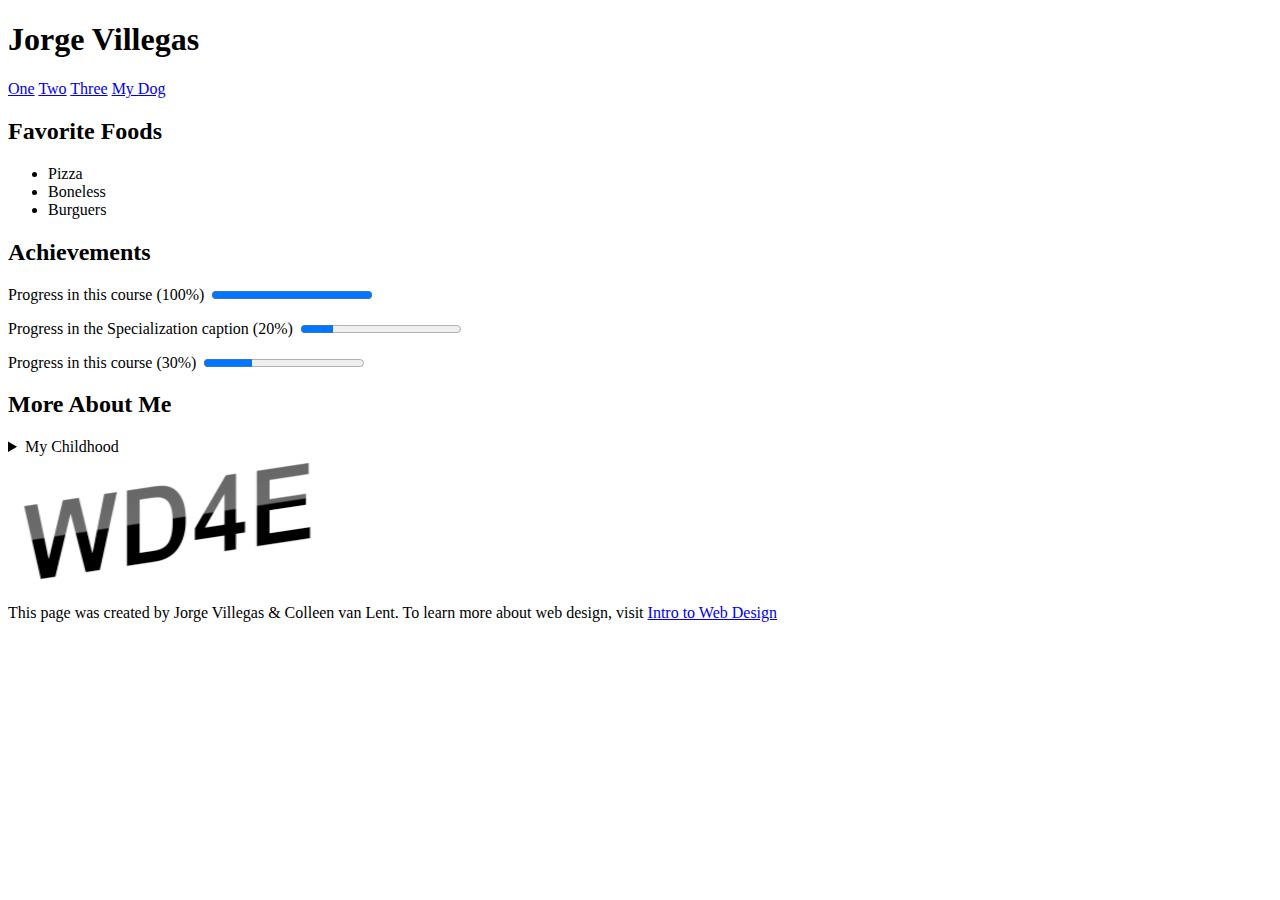
==== index.html @ 2d4f9601 "Initial commit" ====
<!DOCTYPE html>
<html lang="en">
<head>
    <meta charset="UTF-8">
    <meta http-equiv="X-UA-Compatible" content="IE=edge">
    <meta name="viewport" content="width=device-width, initial-scale=1.0">
    <title>My Web Page</title>
</head>
<body>
    <header>
        <h1>Jorge Villegas</h1>
    </header>
    <section>
        <nav>
            <a href="one.html">One</a>
            <a href="two.html">Two</a>
            <a href="three.html">Three</a>
            <a href="myDog.html">My Dog</a>
        </nav>
    </section>
    <section>
        <h2>Favorite Foods</h2>
        <ul>
            <li>Pizza</li>
            <li>Boneless</li>
            <li>Burguers</li>
        </ul>
    </section>
    <section>
        <h2>Achievements</h2>
        <p>Progress in this course (100%) &nbsp;<progress max="100" value="100">70%</progress></p>
        <p>Progress in the Specialization caption (20%) &nbsp;<progress max="100" value="20">20%</progress></p>
        <p>Progress in this course (30%) &nbsp;<progress max="100" value="30">30%</progress></p>
    </section>
    <section>
        <h2>More About Me</h2>
        <details>
            <summary>My Childhood</summary>
            I grew up in Monterrey, Mexico. I lived in the outskirts of the city. 
        </details>
    </section>
    <footer>
        <img src="imgs/newlogo.png">
        <br>
        <p>This page was created by Jorge Villegas & Colleen van Lent. To learn more about web design, visit <a href="https://www.coursera.org/learn/html/home/week/1">Intro to Web Design</a></p>
    </footer>

    
</body>
</html>
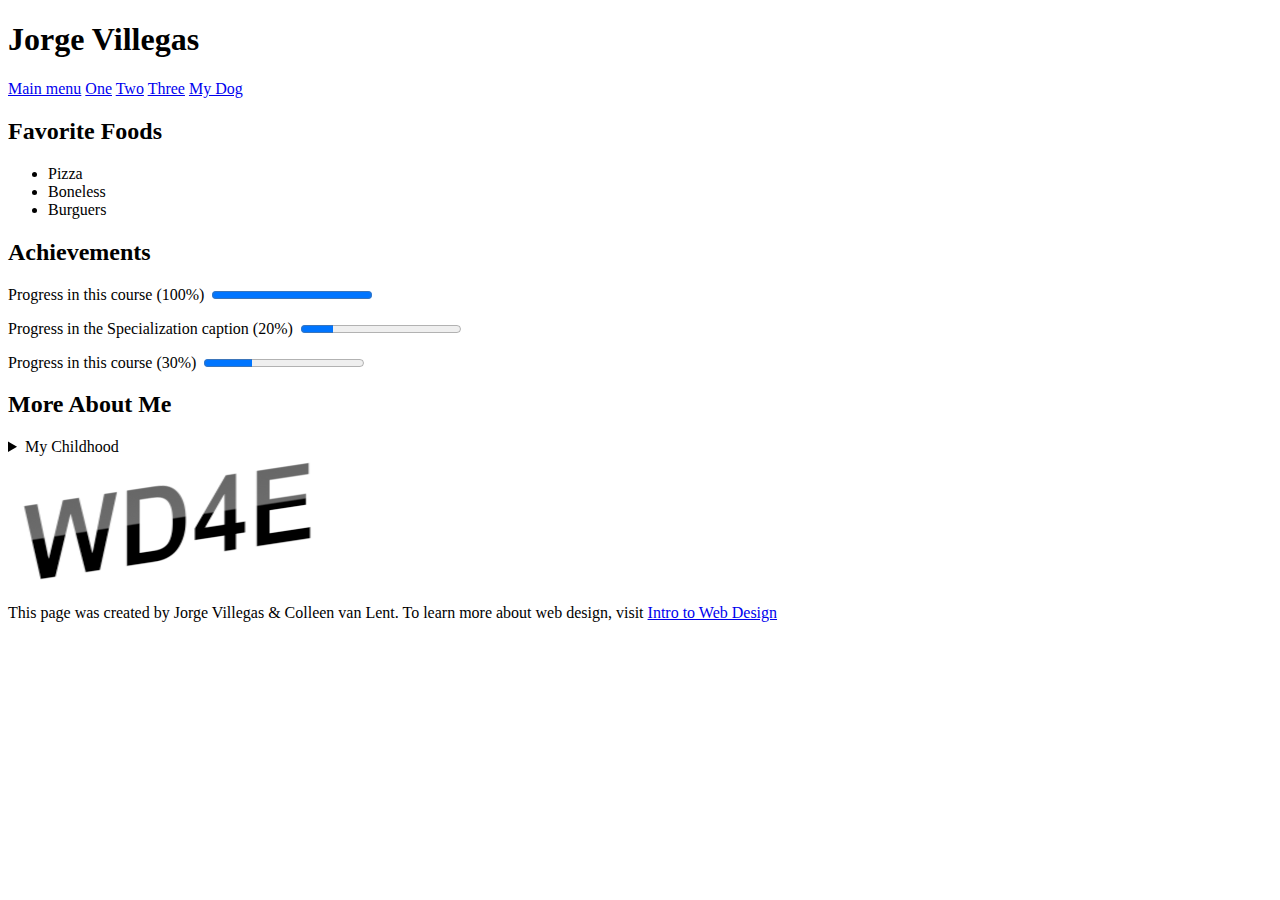
==== commit 8e486660: "Added return to main menu" ====
--- a/index.html
+++ b/index.html
@@ -12,6 +12,7 @@
     </header>
     <section>
         <nav>
+            <a href="index.html">Main menu</a>
             <a href="one.html">One</a>
             <a href="two.html">Two</a>
             <a href="three.html">Three</a>
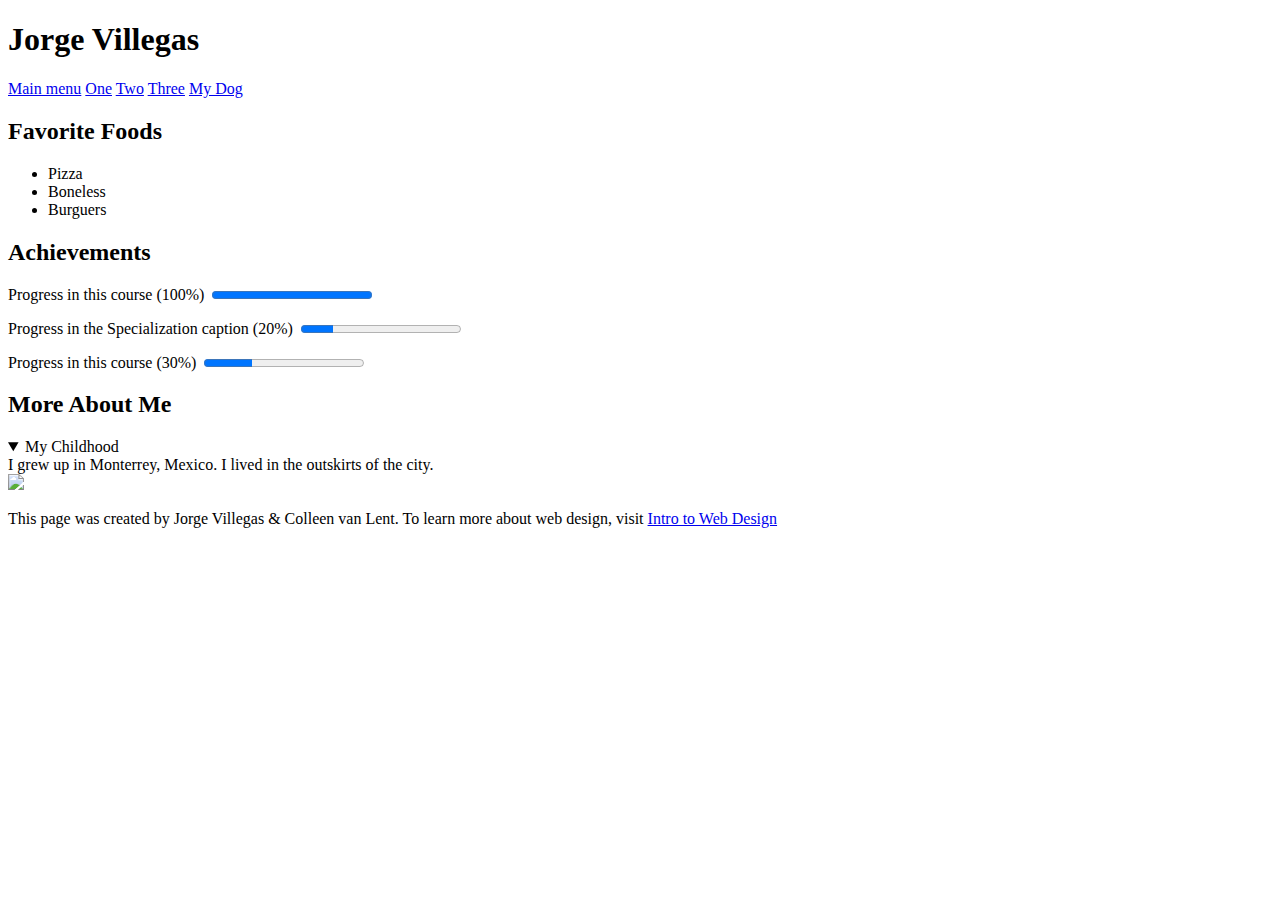
==== commit f26d3e1b: "Final version" ====
--- a/index.html
+++ b/index.html
@@ -35,15 +35,15 @@
     </section>
     <section>
         <h2>More About Me</h2>
-        <details>
+        <details open>
             <summary>My Childhood</summary>
             I grew up in Monterrey, Mexico. I lived in the outskirts of the city. 
         </details>
     </section>
     <footer>
-        <img src="imgs/newlogo.png">
+        <img src="http://www.intro-webdesign.com/images/newlogo.png">
         <br>
-        <p>This page was created by Jorge Villegas & Colleen van Lent. To learn more about web design, visit <a href="https://www.coursera.org/learn/html/home/week/1">Intro to Web Design</a></p>
+        <p>This page was created by Jorge Villegas & Colleen van Lent. To learn more about web design, visit <a href="http://www.intro-webdesign.com">Intro to Web Design</a></p>
     </footer>
 
     
